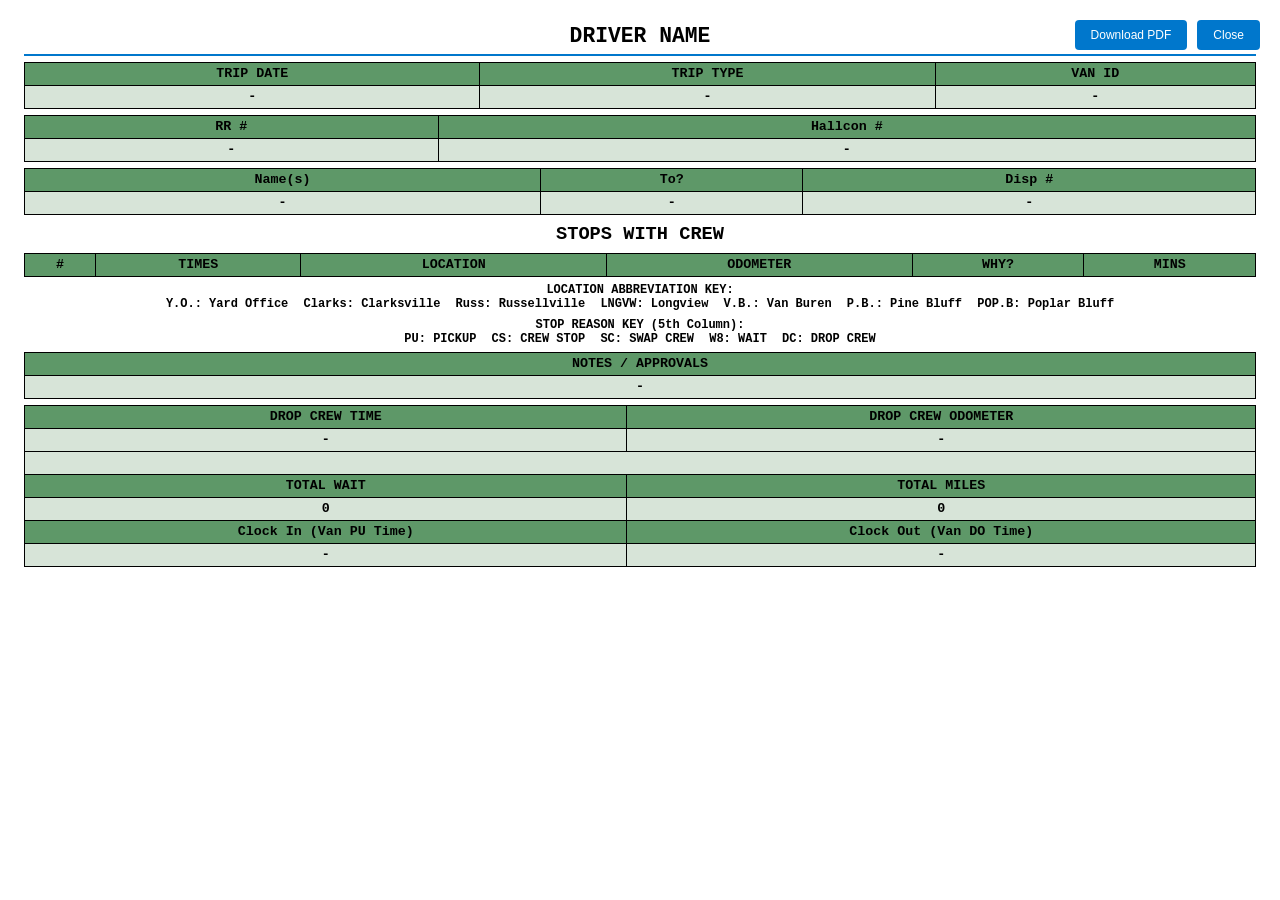
==== trip-sheet-preview.html @ 46b7c180 "Update trip-sheet-preview.html" ====
<!DOCTYPE html>
<html lang="en">
<head>
<meta charset="UTF-8">
<meta name="viewport" content="width=device-width, initial-scale=1.0">
<title>Trip Sheet - Print Preview</title>

<style>
* {
    box-sizing: border-box;
    margin: 0;
    padding: 0;
    -webkit-print-color-adjust: exact;
    print-color-adjust: exact;
}

body {
    font-family: 'Courier New', monospace;
    background: white;
    color: black;
    padding: 0.25in;
    line-height: 1.2;
    font-size: 10pt;
    font-weight: 900;
    font-stretch: expanded;
}

.no-print {
    position: fixed;
    top: 20px;
    right: 20px;
    display: flex;
    gap: 10px;
    z-index: 9999;
}
.no-print button {
    padding: 8px 16px;
    background: #0077cc;
    color: white;
    border: none;
    border-radius: 4px;
    cursor: pointer;
    font-size: 12px;
    font-family: sans-serif;
}
.no-print button:hover {
    background: #005fa3;
}

.driver-header {
    text-align: center;
    font-size: 16pt;
    font-weight: 900;
    font-stretch: expanded;
    margin-bottom: 6px;
    border-bottom: 2px solid #0077cc;
    padding-bottom: 4px;
}

table {
    width: 100%;
    border-collapse: collapse;
    margin: 6px 0;
}
table th {
    background-color: #5e9868;
    color: #000;
    padding: 3px 4px;
    font-size: 10pt;
    font-weight: 900;
    font-stretch: expanded;
    border: 1px solid black;
    text-align: center;
}
table td {
    background-color: #d7e4d8;
    color: #000;
    padding: 3px 4px;
    font-size: 10pt;
    font-weight: 900;
    font-stretch: expanded;
    border: 1px solid black;
    text-align: center;
}

.stops-table td.location {
    text-align: center;
    padding-left: 0;
}

#previewNotes {
    white-space: pre-line;
}

.keys {
    font-size: 9pt;
    text-align: center;
    margin: 6px 0;
    line-height: 1.2;
    font-weight: 900;
    font-stretch: expanded;
}
.keys .key {
    display: inline-block;
    margin: 0 4px;
}

@media print {
    @page {
        size: letter portrait;
        margin: 0.25in;
    }
    body {
        padding: 0.2in;
        font-size: 10pt;
    }
    .no-print {
        display: none !important;
    }
}
</style>
</head>

<body>
<div class="no-print">
    <button onclick="downloadPDF()">Download PDF</button>
    <button onclick="window.close()">Close</button>
</div>

<div class="trip-sheet">

    <div class="driver-header"><strong id="previewDriverName">DRIVER NAME</strong></div>

    <table>
        <tr>
            <th>TRIP DATE</th>
            <th>TRIP TYPE</th>
            <th>VAN ID</th>
        </tr>
        <tr>
            <td><strong id="previewTripDate">-</strong></td>
            <td><strong id="previewTripType">-</strong></td>
            <td><strong id="previewVanId">-</strong></td>
        </tr>
    </table>

    <table>
        <tr>
            <th>RR #</th>
            <th>Hallcon #</th>
        </tr>
        <tr>
            <td><strong id="previewRrNumber">-</strong></td>
            <td><strong id="previewHallconNumber">-</strong></td>
        </tr>
    </table>

    <table>
        <tr>
            <th>Name(s)</th>
            <th>To?</th>
            <th>Disp #</th>
        </tr>
        <tr>
            <td><strong id="previewCrewNames">-</strong></td>
            <td><strong id="previewDestination">-</strong></td>
            <td><strong id="previewDispatcher">-</strong></td>
        </tr>
    </table>

    <div style="text-align:center; font-size:14pt; font-weight:900; margin:8px 0;">STOPS WITH CREW</div>

    <table class="stops-table">
        <thead>
            <tr>
                <th>#</th>
                <th>TIMES</th>
                <th>LOCATION</th>
                <th>ODOMETER</th>
                <th>WHY?</th>
                <th>MINS</th>
            </tr>
        </thead>
        <tbody id="previewStopsBody"></tbody>
    </table>

    <div class="keys">
        <div class="key"><strong>LOCATION ABBREVIATION KEY:</strong></div><br>
        <div class="key">Y.O.: Yard Office</div>
        <div class="key">Clarks: Clarksville</div>
        <div class="key">Russ: Russellville</div>
        <div class="key">LNGVW: Longview</div>
        <div class="key">V.B.: Van Buren</div>
        <div class="key">P.B.: Pine Bluff</div>
        <div class="key">POP.B: Poplar Bluff</div>
    </div>

    <div class="keys">
        <div class="key"><strong>STOP REASON KEY (5th Column):</strong></div><br>
        <div class="key">PU: PICKUP</div>
        <div class="key">CS: CREW STOP</div>
        <div class="key">SC: SWAP CREW</div>
        <div class="key">W8: WAIT</div>
        <div class="key">DC: DROP CREW</div>
    </div>

    <table>
        <tr><th>NOTES / APPROVALS</th></tr>
        <tr><td><strong id="previewNotes">-</strong></td></tr>
    </table>

    <table>
        <tr>
            <th>DROP CREW TIME</th>
            <th>DROP CREW ODOMETER</th>
        </tr>
        <tr>
            <td><strong id="previewDropCrewTime">-</strong></td>
            <td><strong id="previewEndOdometer">-</strong></td>
        </tr>
        <tr style="border: 1px solid black; background-color: #000000; height: 4px;">
<td colspan="2">&nbsp;</td>
</tr>
        <tr>
            <th>TOTAL WAIT</th>
            <th>TOTAL MILES</th>
        </tr>
        <tr>
            <td><strong id="previewTotalWait">0</strong></td>
            <td><strong id="previewTotalMiles">0</strong></td>
        </tr>
        <tr>
            <th>Clock In (Van PU Time)</th>
            <th>Clock Out (Van DO Time)</th>
        </tr>
        <tr>
            <td><strong id="previewClockIn">-</strong></td>
            <td><strong id="previewClockOut">-</strong></td>
        </tr>
    </table>

</div>

<script>
function formatUSDate(dateString) {
    if (!dateString) return '-';
    const parts = dateString.match(/\d+/g);
    if (!parts || parts.length < 3) return dateString;
    const [year, month, day] = parts;
    return `${month.padStart(2,'0')}/${day.padStart(2,'0')}/${year.padStart(4,'0')}`;
}

function loadPreview() {
    const raw = localStorage.getItem('lastTrip');
    if (!raw) return;

    const trip = JSON.parse(raw);

    document.getElementById('previewDriverName').textContent = trip.driverName || 'DRIVER NAME';
    document.getElementById('previewTripDate').textContent = formatUSDate(trip.tripdate);
    document.getElementById('previewTripType').textContent = trip.tripType || '-';
    document.getElementById('previewVanId').textContent = trip.vanID || '-';
    document.getElementById('previewRrNumber').textContent = trip.rrNumber || '-';
    document.getElementById('previewHallconNumber').textContent = trip.hallconNumber || '-';
    document.getElementById('previewCrewNames').textContent = trip.crewNames || '-';
    document.getElementById('previewDestination').textContent = trip.destination || '-';
    document.getElementById('previewDispatcher').textContent = trip.dispatcher || '-';

    const stopsBody = document.getElementById('previewStopsBody');
    stopsBody.innerHTML = '';

    if (trip.stops && trip.stops.length > 0) {
        trip.stops.forEach(stop => {
            const row = stopsBody.insertRow();
            row.innerHTML = `
                <td><strong>${stop.index || '-'}</strong></td>
                <td><strong>${stop.times || ''}</strong></td>
                <td class="location"><strong>${stop.location || ''}</strong></td>
                <td><strong>${stop.odometer || ''}</strong></td>
                <td><strong>${stop.why || ''}</strong></td>
                <td><strong>${stop.wait || '0'}</strong></td>
            `;
        });
    }

    document.getElementById('previewNotes').textContent = trip.notes || '-';
    document.getElementById('previewDropCrewTime').textContent = trip.dropcrewTime || '-';
    document.getElementById('previewEndOdometer').textContent = trip.dropcrewOdometer || '-';
    document.getElementById('previewTotalWait').textContent = trip.totalWait || '0';
    document.getElementById('previewTotalMiles').textContent = trip.totalMiles || '0';
    document.getElementById('previewClockIn').textContent = trip.clockInTime || '-';
    document.getElementById('previewClockOut').textContent = trip.clockOutTime || '-';
}

function downloadPDF() {
    const raw = localStorage.getItem('lastTrip');
    let filename = 'trip-sheet.pdf';

    if (raw) {
        const trip = JSON.parse(raw);
        const rr = trip.rrNumber || 'trip-sheet';
        filename = rr.replace(/[^a-z0-9\-_]/gi, '') + '.pdf';
    }

    document.title = filename.replace('.pdf', '');
    window.print();
}

window.onload = loadPreview;
</script>

</body>
</html>
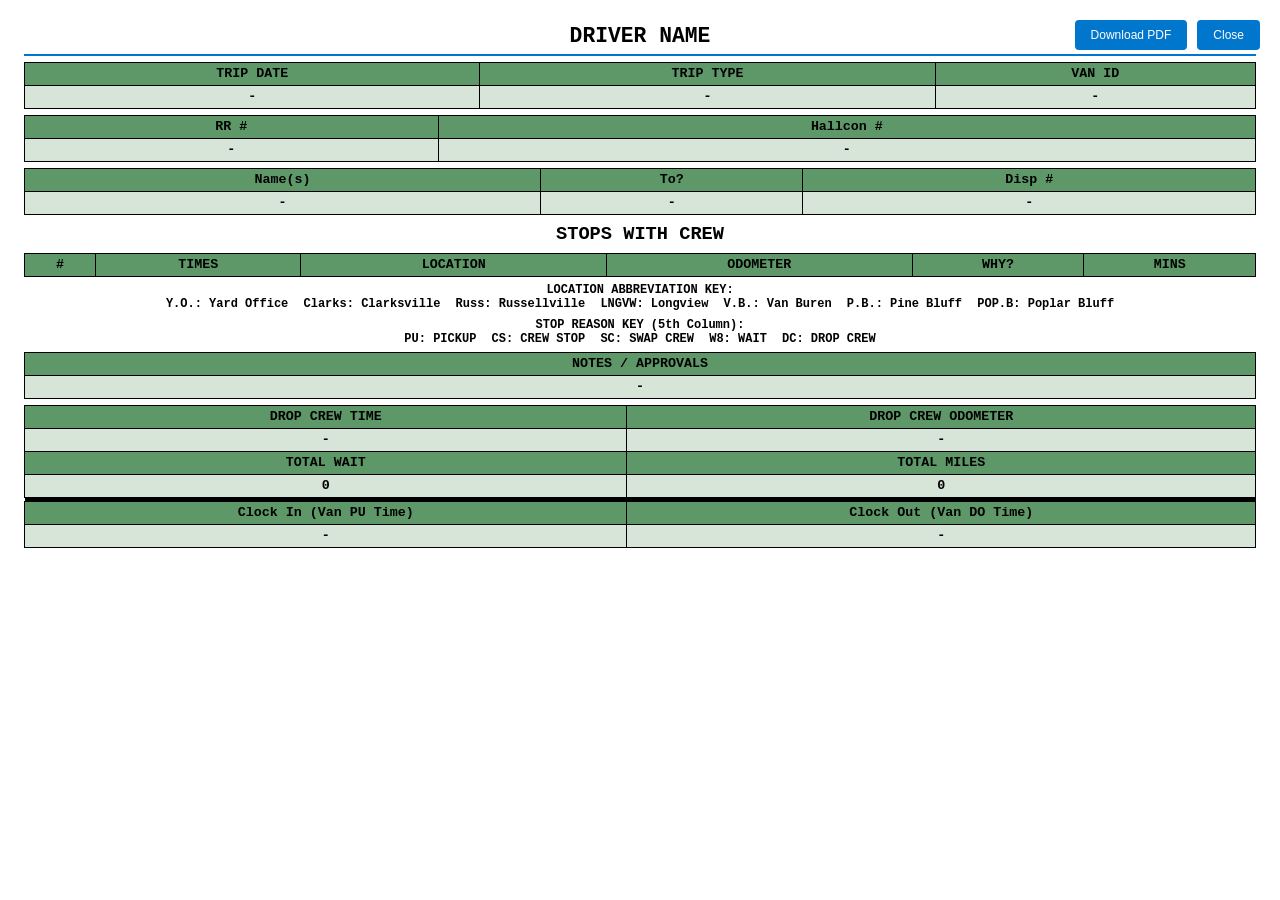
==== commit edf94549: "Added black divider hopfully" ====
--- a/trip-sheet-preview.html
+++ b/trip-sheet-preview.html
@@ -86,6 +86,13 @@
 .stops-table td.location {
     text-align: center;
     padding-left: 0;
+}
+
+.divider-row td {
+    background-color: #000 !important;
+    height: 4px;
+    padding: 0;
+    border: none;
 }
 
 #previewNotes {
@@ -218,9 +225,6 @@
             <td><strong id="previewDropCrewTime">-</strong></td>
             <td><strong id="previewEndOdometer">-</strong></td>
         </tr>
-        <tr style="border: 1px solid black; background-color: #000000; height: 4px;">
-<td colspan="2">&nbsp;</td>
-</tr>
         <tr>
             <th>TOTAL WAIT</th>
             <th>TOTAL MILES</th>
@@ -229,6 +233,10 @@
             <td><strong id="previewTotalWait">0</strong></td>
             <td><strong id="previewTotalMiles">0</strong></td>
         </tr>
+        <tr class="divider-row">
+    <td colspan="2"></td>
+</tr>
+
         <tr>
             <th>Clock In (Van PU Time)</th>
             <th>Clock Out (Van DO Time)</th>
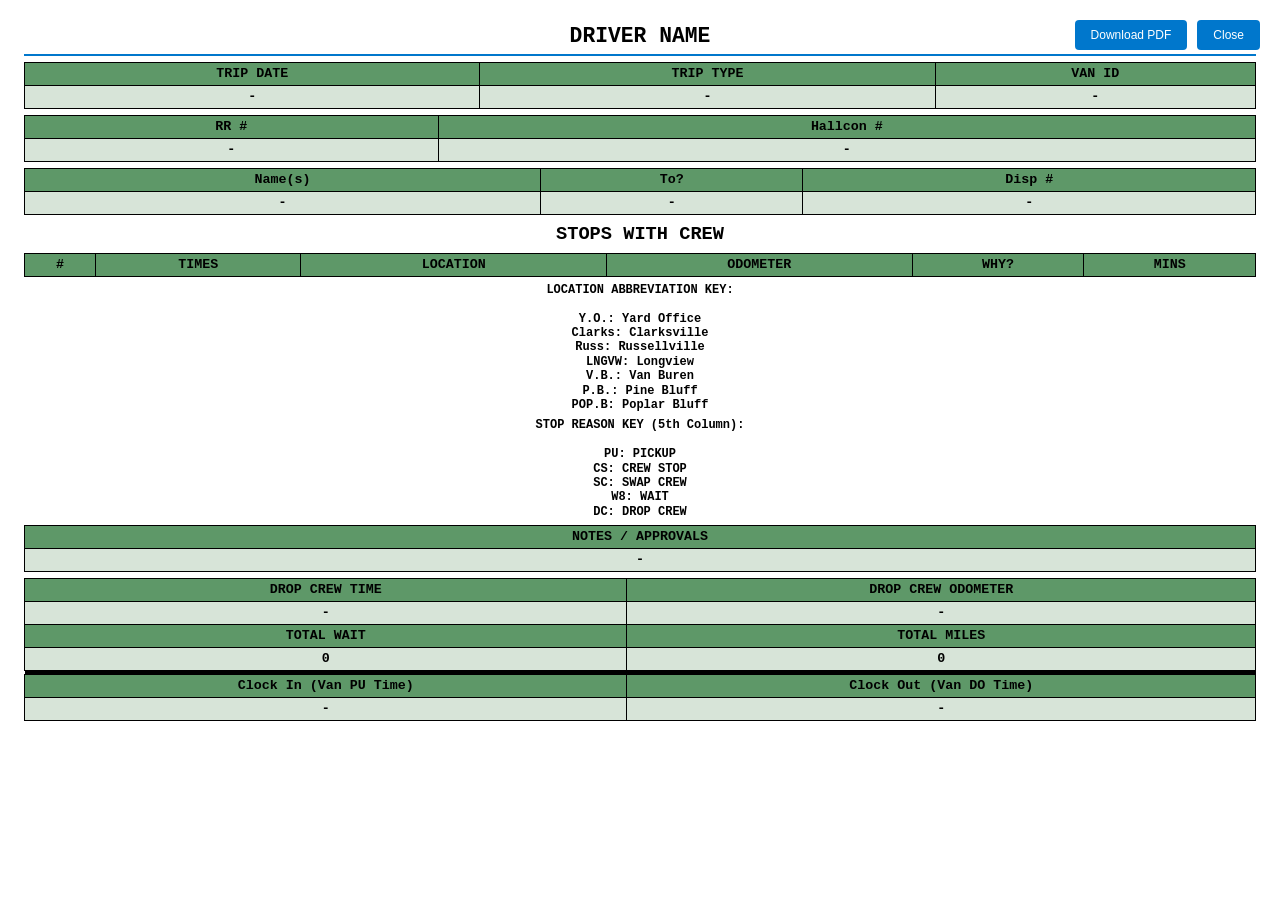
==== commit 0c04413f: "make notes justify left" ====
--- a/trip-sheet-preview.html
+++ b/trip-sheet-preview.html
@@ -97,18 +97,19 @@
 
 #previewNotes {
     white-space: pre-line;
+    text-align: left !important
 }
 
 .keys {
     font-size: 9pt;
     text-align: center;
     margin: 6px 0;
-    line-height: 1.2;
+    -height: 1.2;
     font-weight: 900;
     font-stretch: expanded;
 }
 .keys .key {
-    display: inline-block;
+    display: in-block;
     margin: 0 4px;
 }
 
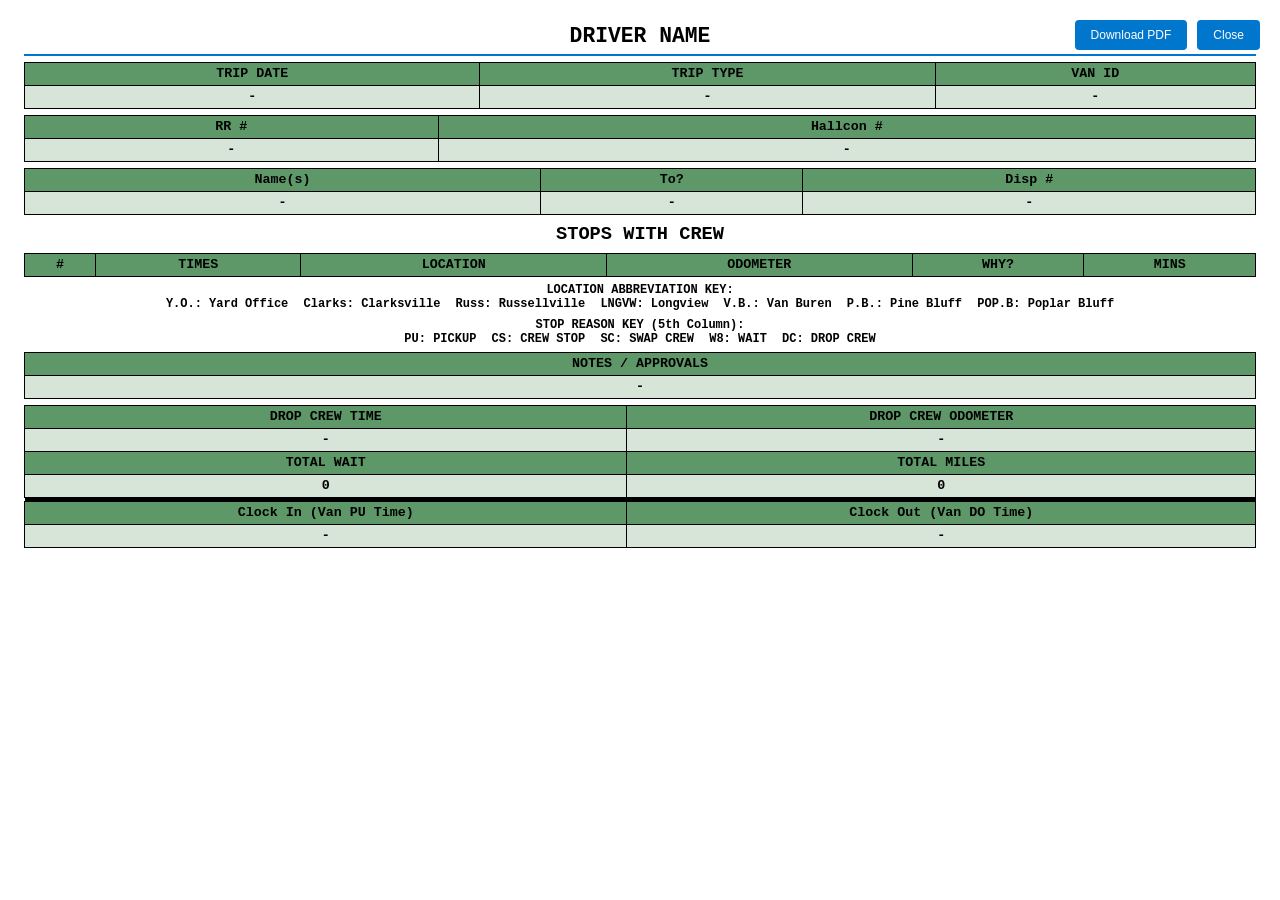
==== commit 46687cb1: "went back back to black line now" ====
--- a/trip-sheet-preview.html
+++ b/trip-sheet-preview.html
@@ -97,19 +97,18 @@
 
 #previewNotes {
     white-space: pre-line;
-    text-align: left !important
 }
 
 .keys {
     font-size: 9pt;
     text-align: center;
     margin: 6px 0;
-    -height: 1.2;
+    line-height: 1.2;
     font-weight: 900;
     font-stretch: expanded;
 }
 .keys .key {
-    display: in-block;
+    display: inline-block;
     margin: 0 4px;
 }
 
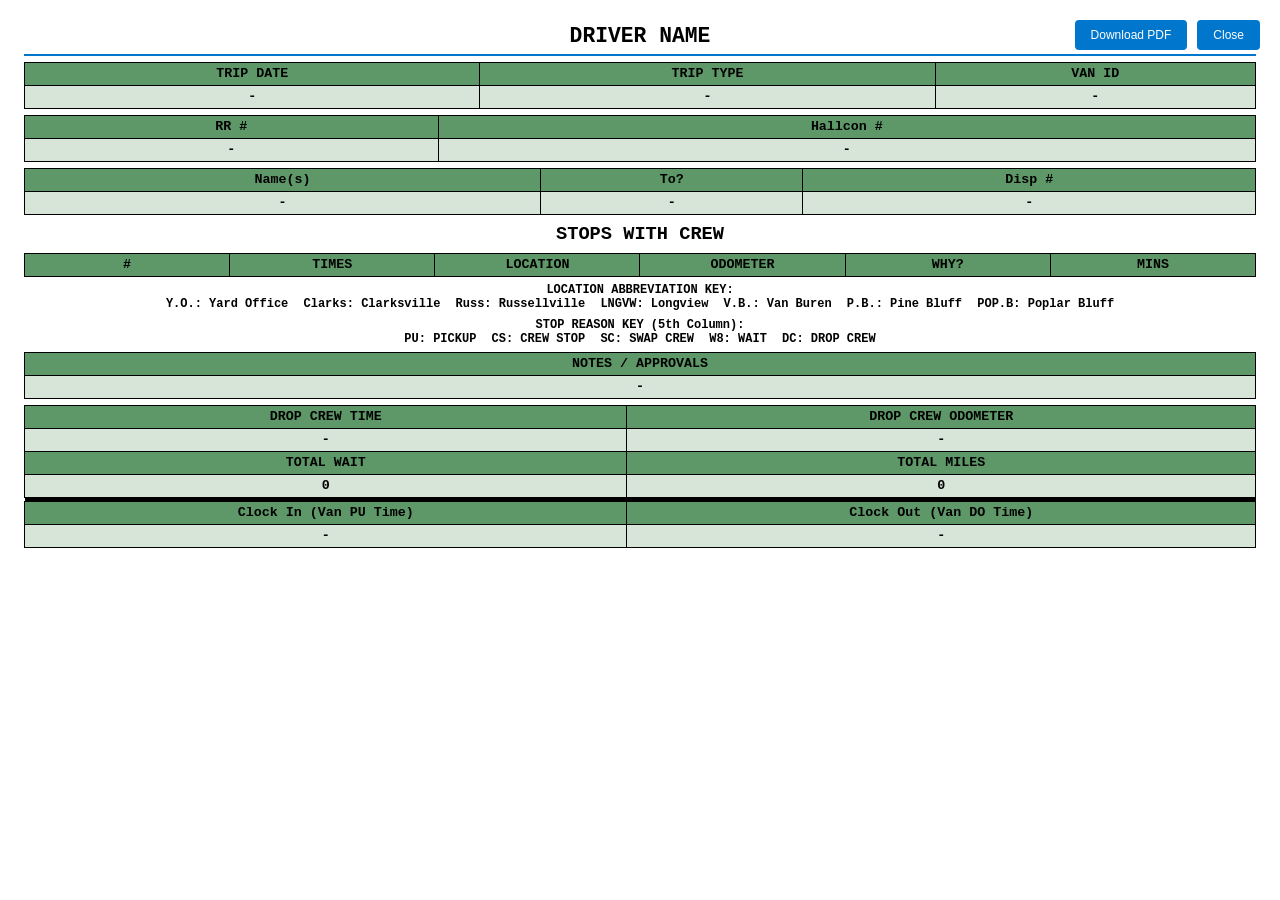
==== commit bf1a7691: "Update trip-sheet-preview.html" ====
--- a/trip-sheet-preview.html
+++ b/trip-sheet-preview.html
@@ -87,6 +87,11 @@
     text-align: center;
     padding-left: 0;
 }
+    
+.stops-table {
+    table-layout: fixed;
+}
+
 
 .divider-row td {
     background-color: #000 !important;
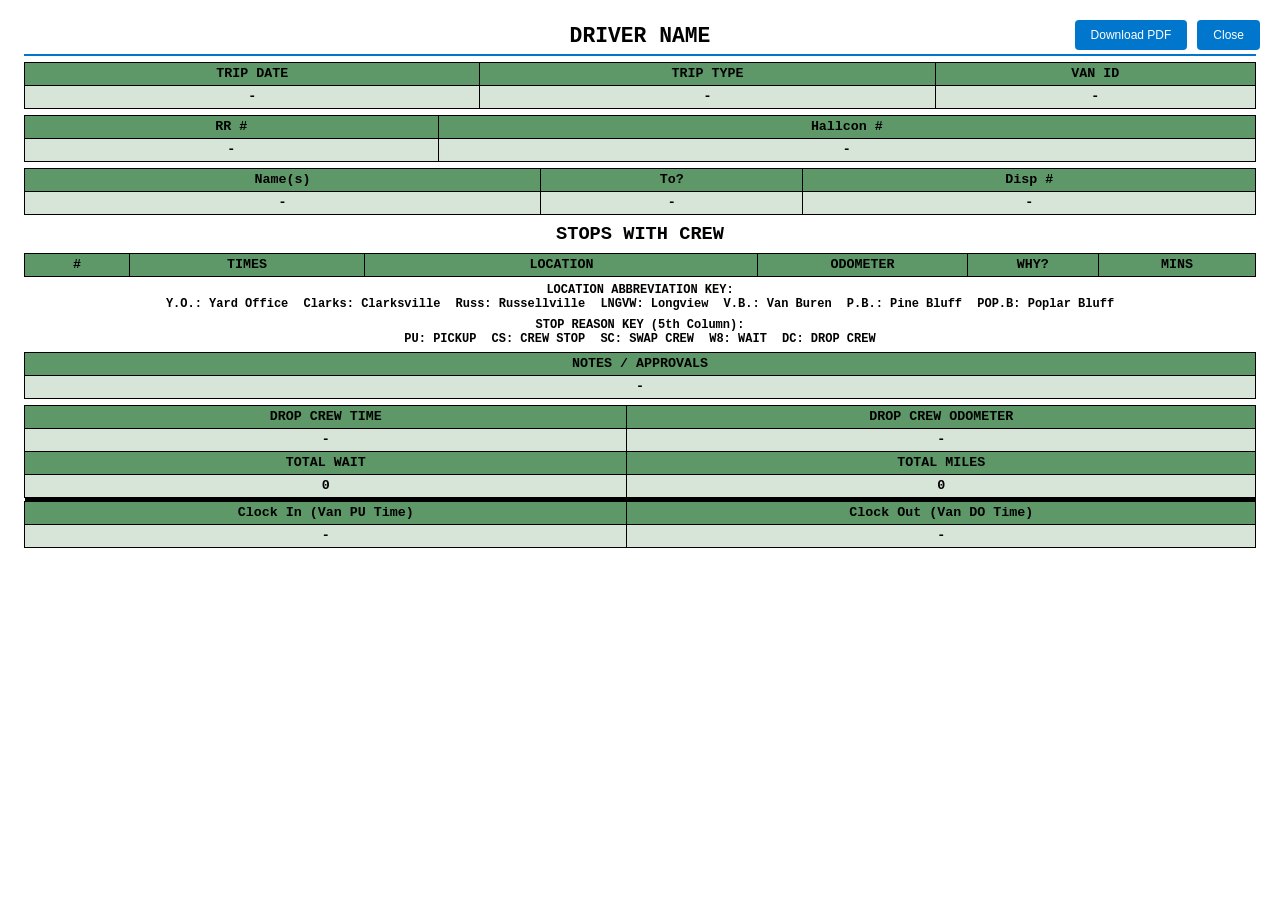
==== commit 5c38f295: "Update trip-sheet-preview.html" ====
--- a/trip-sheet-preview.html
+++ b/trip-sheet-preview.html
@@ -1,3 +1,5 @@
+<!-- ===================== HEAD SECTION ===================== -->
+
 <!DOCTYPE html>
 <html lang="en">
 <head>
@@ -132,6 +134,8 @@
 }
 </style>
 </head>
+    
+<!-- ===================== BODY SECTION ===================== -->
 
 <body>
 <div class="no-print">
@@ -185,12 +189,13 @@
     <table class="stops-table">
         <thead>
             <tr>
-                <th>#</th>
-                <th>TIMES</th>
-                <th>LOCATION</th>
-                <th>ODOMETER</th>
-                <th>WHY?</th>
-                <th>MINS</th>
+                <th style="width: 8%;">#</th>
+                <th style="width: 18%;">TIMES</th>
+                <th style="width: 30%;">LOCATION</th>
+                <th style="width: 16%;">ODOMETER</th>
+                <th style="width: 10%;">WHY?</th>
+                <th style="width: 12%;">MINS</th>
+
             </tr>
         </thead>
         <tbody id="previewStopsBody"></tbody>
@@ -253,6 +258,7 @@
     </table>
 
 </div>
+<!-- ===================== SCRIPT SECTION ===================== -->
 
 <script>
 function formatUSDate(dateString) {
